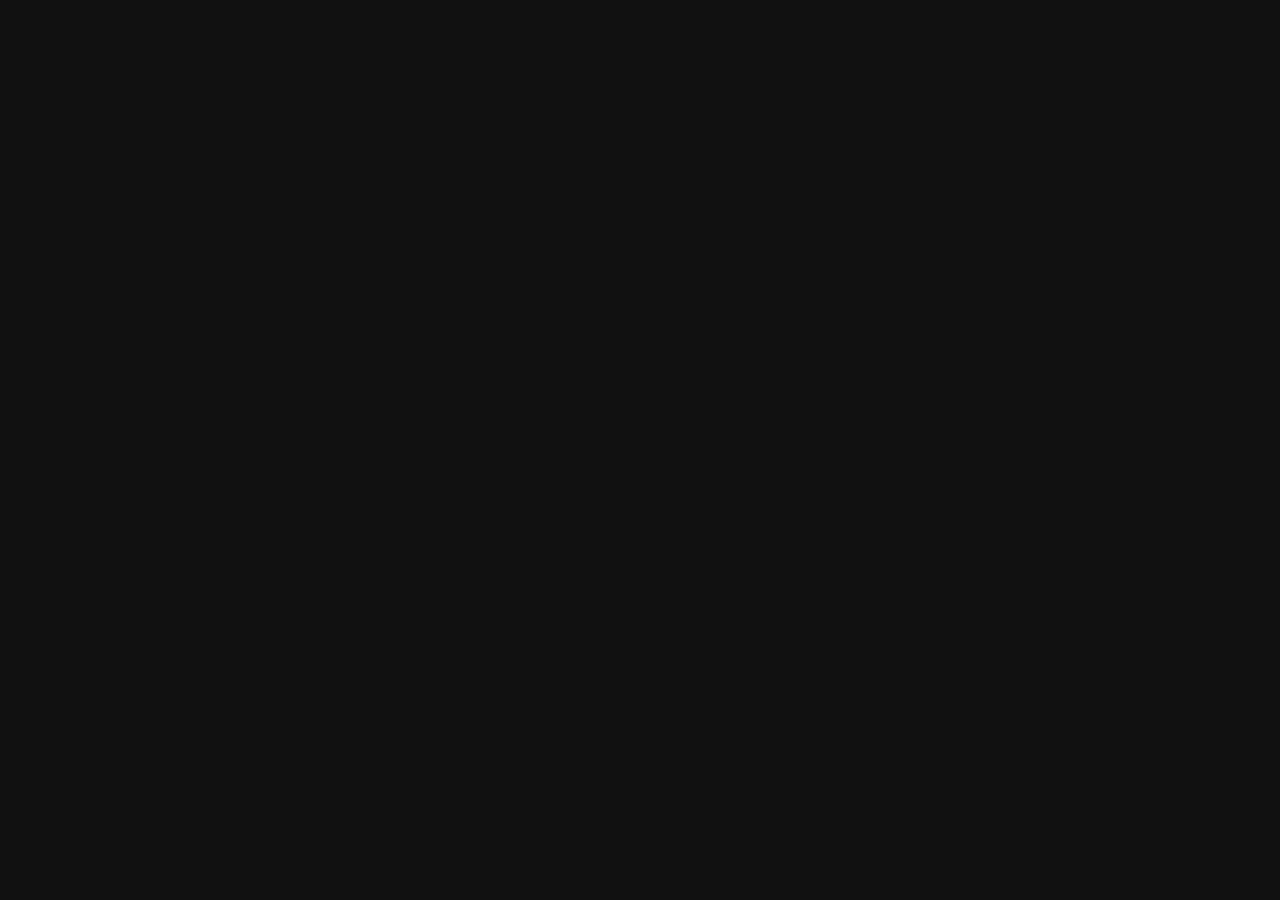
==== web/evaluate.html @ 00840128 "feat: add settings page and shared UI Co-Authored-By: Claude Sonnet 5.5 <noreply@anthropic.com>" ====
<!doctype html>
<html lang="ko">
<head>
<meta charset="utf-8">
<meta name="viewport" content="width=device-width,initial-scale=1">
<title>평가 · 티어 평가</title>
<link rel="stylesheet" href="style.css">
</head>
<body>
<div id="app"></div>
<script type="module" src="js/evaluate.js"></script>
</body>
</html>
---- web/style.css ----
:root {
  --bg: #111;
  --panel: #1c1c1c;
  --line: #333;
  --text: #eee;
  --muted: #999;
  --accent: #4f7cff;
  --danger: #ff6b6b;
}
* { box-sizing: border-box; }
body { margin: 0; font-family: system-ui, sans-serif; background: var(--bg); color: var(--text); }
#app { max-width: 960px; margin: 0 auto; padding: 16px; }
h1 { font-size: 22px; margin: 16px 0; }
h2 { font-size: 16px; margin: 0 0 8px; }
a { color: var(--accent); }
section { background: var(--panel); border: 1px solid var(--line); border-radius: 8px; padding: 12px; margin-bottom: 12px; }
button, select, input, textarea { font: inherit; color: var(--text); background: #2a2a2a; border: 1px solid #444; border-radius: 6px; padding: 6px 10px; }
button { cursor: pointer; }
button.primary, .tabs button.on { background: var(--accent); border-color: var(--accent); }
button.danger { color: var(--danger); }
textarea { width: 100%; min-height: 60px; margin-bottom: 6px; }
.nav { display: flex; gap: 12px; padding-bottom: 8px; border-bottom: 1px solid var(--line); }
.nav a { text-decoration: none; padding: 4px 8px; border-radius: 6px; }
.nav a[aria-current="page"] { background: var(--accent); color: #fff; }
.alert { background: #3a1d1d; border: 1px solid var(--danger); color: #ffb3b3; border-radius: 6px; padding: 8px 12px; margin: 12px 0; }
.alert p { margin: 2px 0; }
.item { display: flex; flex-wrap: wrap; gap: 6px; align-items: center; padding: 6px 0; border-bottom: 1px solid var(--line); }
.item input[type="text"] { flex: 1; min-width: 160px; }
.points { display: flex; gap: 4px; align-items: center; flex-basis: 100%; }
.points input { width: 72px; }
.row-actions { display: flex; gap: 6px; flex-wrap: wrap; }
.muted { color: var(--muted); }

.tabs { display: flex; gap: 6px; flex-wrap: wrap; margin: 12px 0; }
.row { display: flex; margin-bottom: 4px; min-height: 64px; }
.label { width: 64px; flex: none; display: flex; align-items: center; justify-content: center; font-size: 28px; font-weight: bold; color: #111; }
.zone { flex: 1; display: flex; flex-wrap: wrap; gap: 6px; padding: 6px; background: #222; align-content: flex-start; min-height: 56px; }
.zone.over { background: #333; outline: 2px dashed var(--accent); }
.chip { padding: 6px 10px; background: #3a3a3a; border-radius: 6px; cursor: grab; user-select: none; }
.chip b { margin-left: 6px; color: var(--muted); cursor: pointer; font-weight: normal; }
.pool { margin-top: 16px; }
.tier-S { background: #ff7f7f; }
.tier-A { background: #ffbf7f; }
.tier-B { background: #ffdf7f; }
.tier-C { background: #bfff7f; }

table { width: 100%; border-collapse: collapse; }
th, td { padding: 6px 10px; border-bottom: 1px solid var(--line); text-align: left; }
td.tier { color: #111; font-weight: bold; text-align: center; }
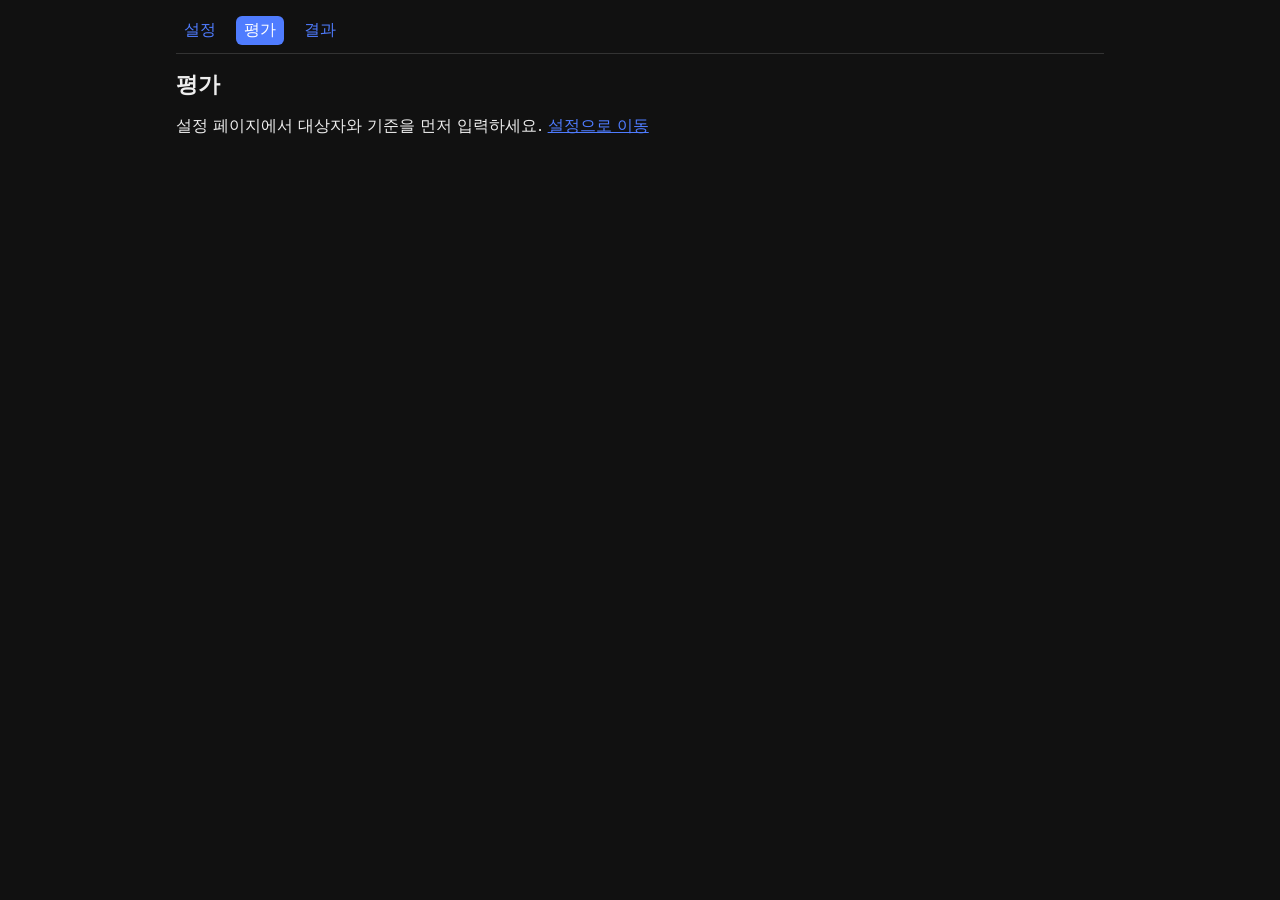
==== commit 7ab864c7: "fix: show a hint when the page is opened via file:// Co-Authored-By: Claude Sonnet 5.5 <noreply@anth" ====
--- a/web/evaluate.html
+++ b/web/evaluate.html
@@ -7,7 +7,7 @@
 <link rel="stylesheet" href="style.css">
 </head>
 <body>
-<div id="app"></div>
+<div id="app"><p style="padding:16px">불러오는 중... 이 문구가 계속 보이면 파일을 <code>file://</code>로 연 것입니다. 터미널에서 <code>python3 -m http.server -d web 8000</code> 실행 후 <a href="http://localhost:8000/">http://localhost:8000/</a> 으로 열어 주세요.</p></div>
 <script type="module" src="js/evaluate.js"></script>
 </body>
 </html>
